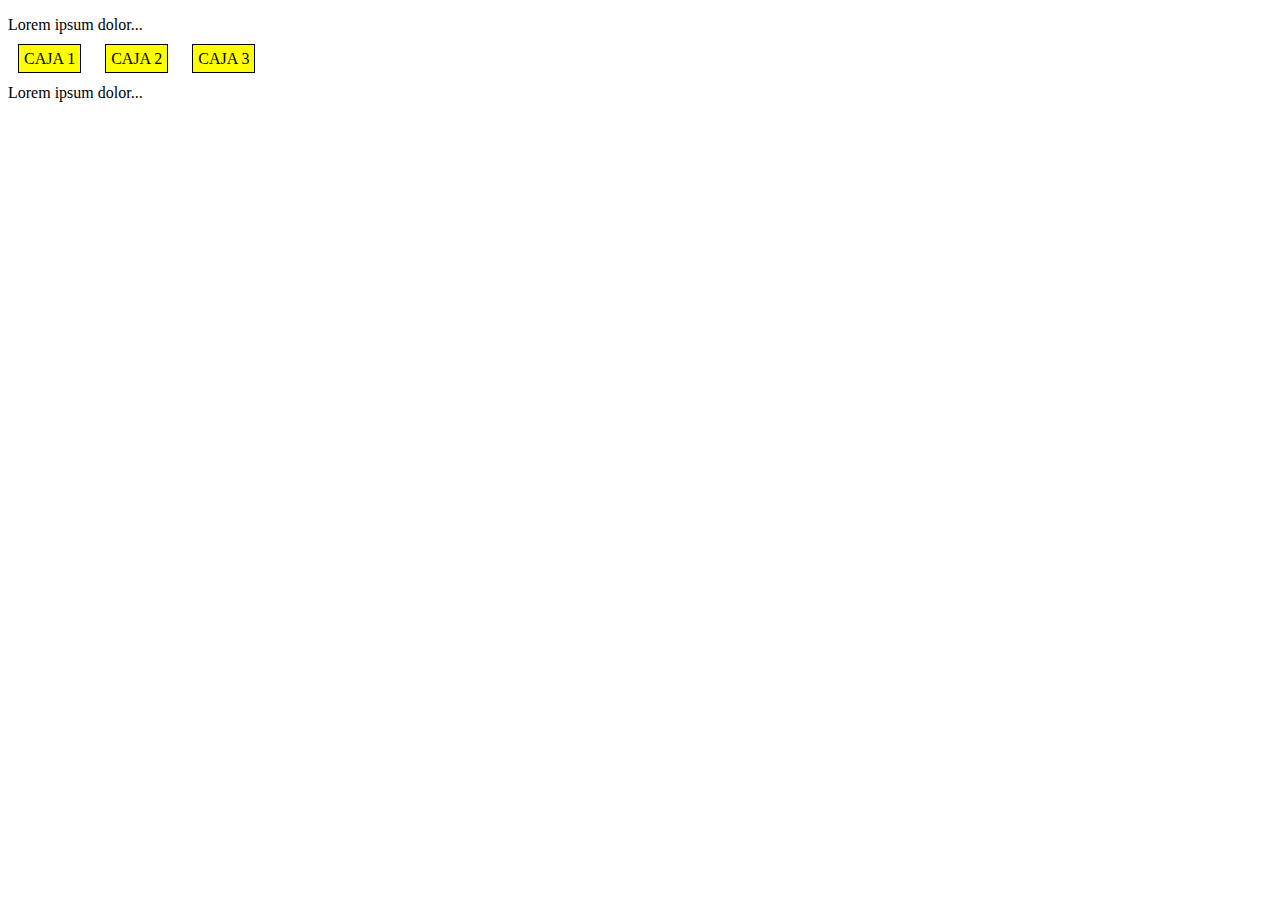
==== Trabajando con Display/index.html @ f0041de2 "update" ====
<!DOCTYPE html>
<html lang="en">
  <head>
    <meta charset="UTF-8" />
    <meta http-equiv="X-UA-Compatible" content="IE=edge" />
    <meta name="viewport" content="width=device-width, initial-scale=1.0" />
    <link href="css/estilos.css" rel="stylesheet" type="text/css" />
    <title>Document</title>
  </head>
  <body>
    <p>Lorem ipsum dolor...</p>
    <span class="caja">CAJA 1</span>
    <span class="caja">CAJA 2</span>
    <span class="caja">CAJA 3</span>
    <p>Lorem ipsum dolor...</p>
  </body>
</html>
---- Trabajando con Display/css/estilos.css ----
.caja {
	background-color: yellow;
	border: 1px solid black;
	width: 100px;
	height: 100px;
	padding: 5px;
	margin: 50px 10px;
}
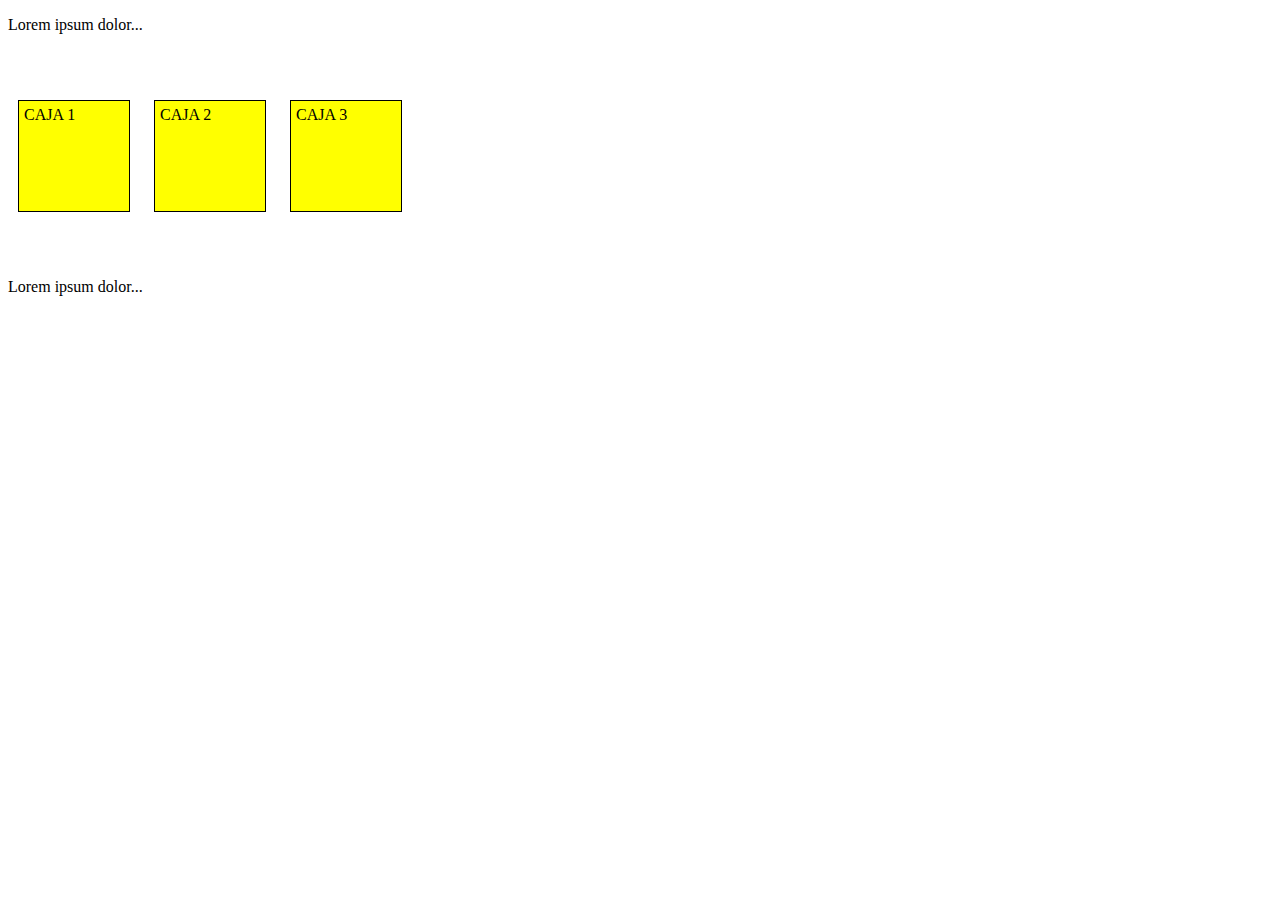
==== commit fb8f544d: "update" ====
--- a/Trabajando con Display/index.html
+++ b/Trabajando con Display/index.html
@@ -9,9 +9,9 @@
   </head>
   <body>
     <p>Lorem ipsum dolor...</p>
-    <span class="caja">CAJA 1</span>
-    <span class="caja">CAJA 2</span>
-    <span class="caja">CAJA 3</span>
+    <div class="caja">CAJA 1</div>
+    <div class="caja">CAJA 2</div>
+    <div class="caja">CAJA 3</div>
     <p>Lorem ipsum dolor...</p>
   </body>
 </html>
--- a/Trabajando con Display/css/estilos.css
+++ b/Trabajando con Display/css/estilos.css
@@ -5,4 +5,5 @@
 	height: 100px;
 	padding: 5px;
 	margin: 50px 10px;
+    display:inline-block;
 }
